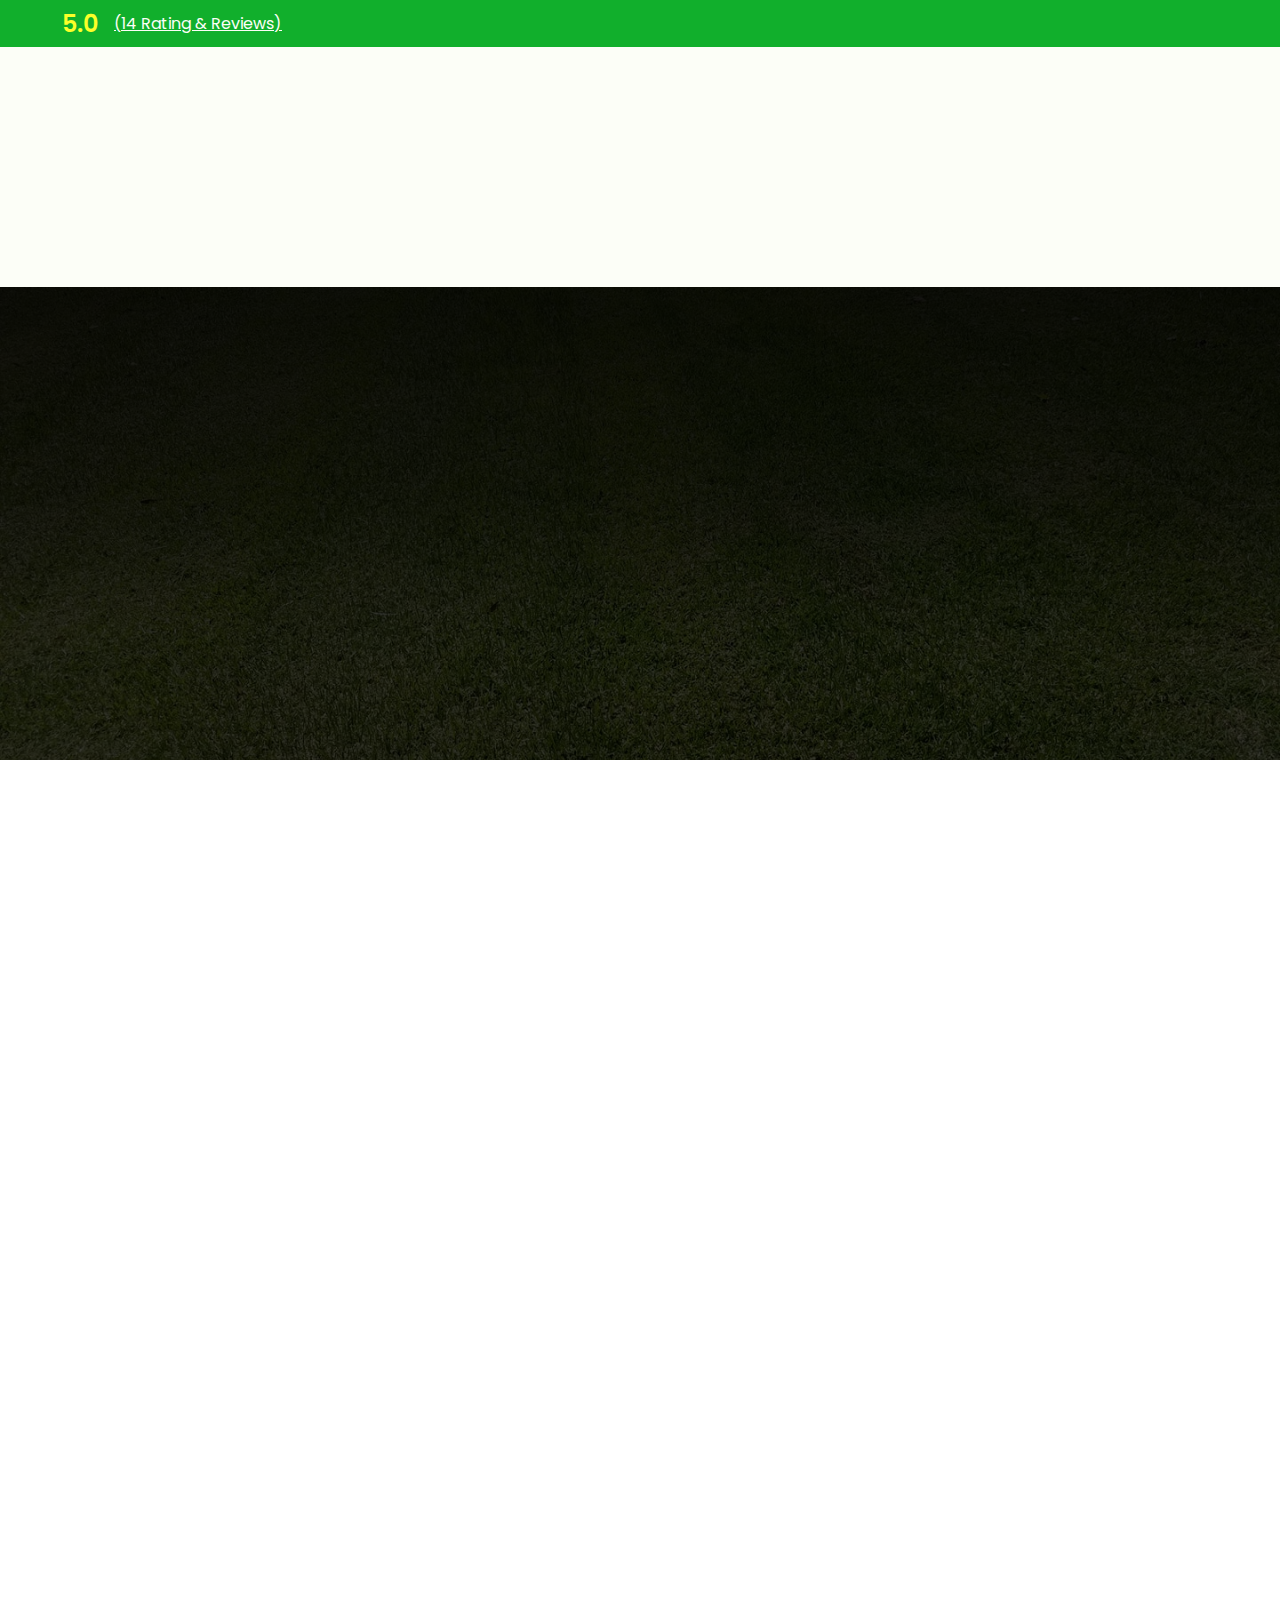
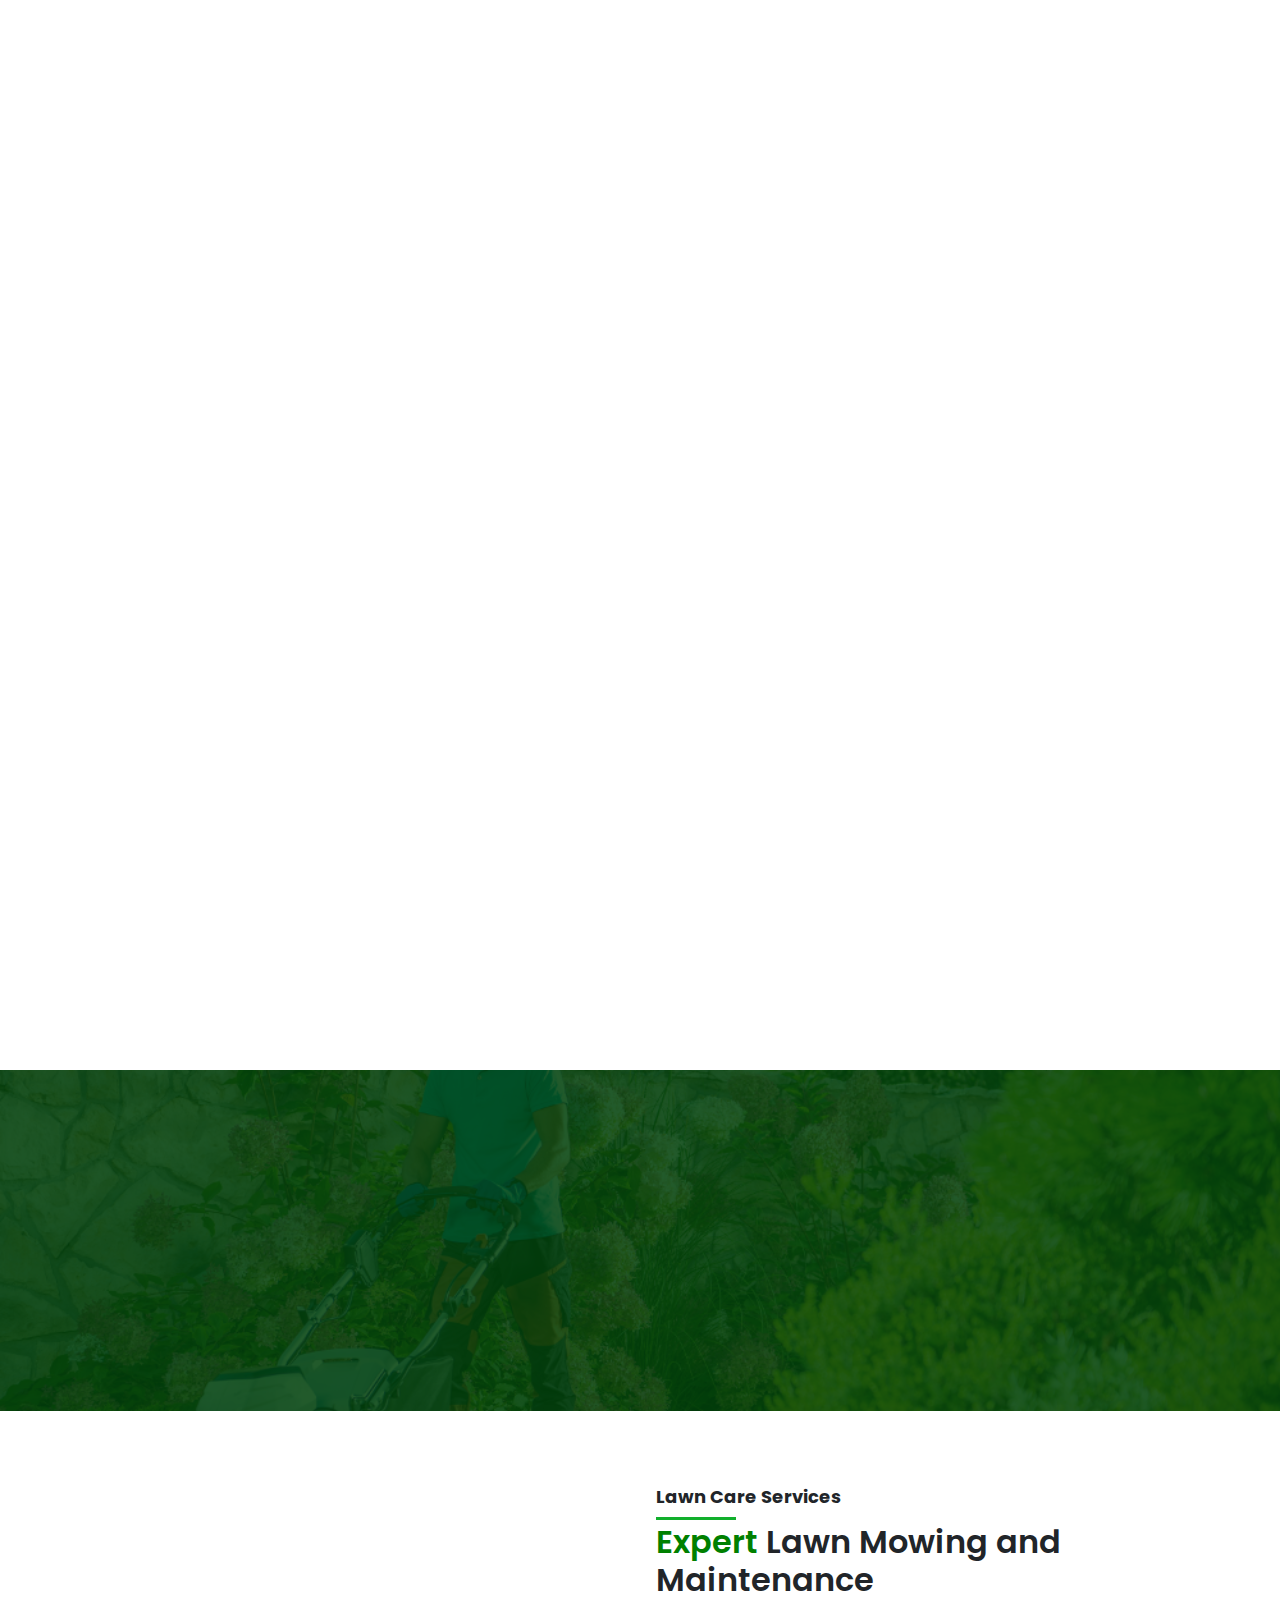
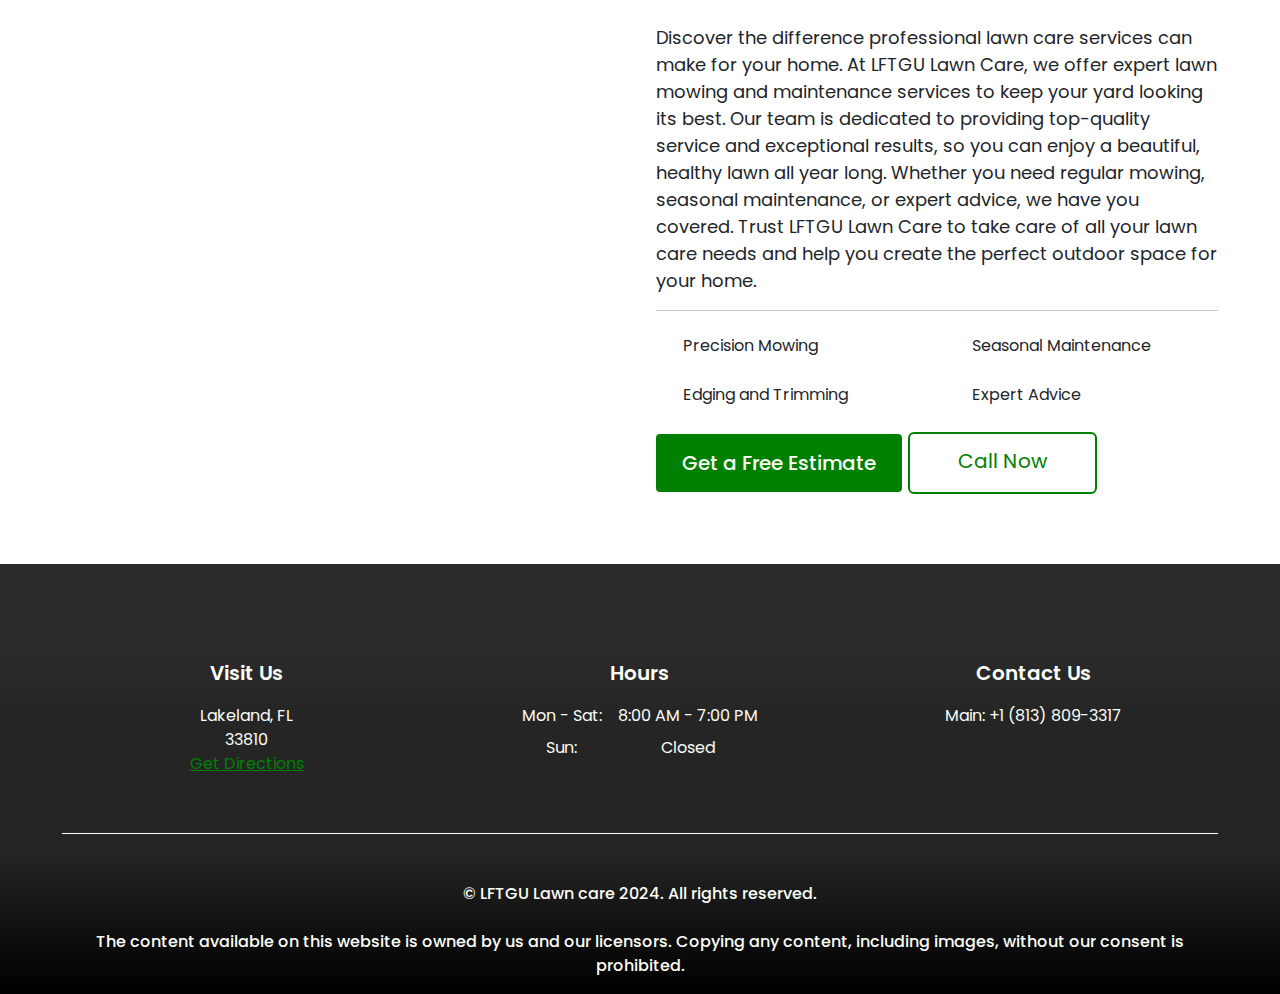
==== commercial-services-lakeland-fl.html @ a0377daa "push" ====
<!DOCTYPE html>
<html lang="en">

<head>
    <meta charset="UTF-8">
    <meta http-equiv="X-UA-Compatible" content="IE=edge">
    <meta name="viewport" content="width=device-width, initial-scale=1 maximum-scale=1.0, user-scalable=no">
    <title>
        Commercial Services in lakeland, fl | Trusted Lawn Care Services in Lakeland, FL
    </title>

    <meta name="description" content="">
    <meta name="keywords" content="">

    <meta name="format-detection" content="telephone=no">

    <!-- CSS -->
    <link rel="stylesheet" href="/css/index.css">

    <link rel="stylesheet" href="https://cdnjs.cloudflare.com/ajax/libs/font-awesome/6.2.1/css/all.min.css"
        integrity="sha512-MV7K8+y+gLIBoVD59lQIYicR65iaqukzvf/nwasF0nqhPay5w/9lJmVM2hMDcnK1OnMGCdVK+iQrJ7lzPJQd1w=="
        crossorigin="anonymous" referrerpolicy="no-referrer">

    <link rel="apple-touch-icon" sizes="180x180" href="/img/apple-touch-icon.png">
    <link rel="icon" type="image/png" sizes="32x32" href="/img/favicon-32x32.png">
    <link rel="icon" type="image/png" sizes="16x16" href="/img/favicon-16x16.png">
    <link rel="manifest" href="/img/site.webmanifest">
</head>

<body>
    <!-- Navbar and Hero Section -->
    <section class="nav-hero position-relative" style="overflow: visible !important; overflow-x: hidden;">
        <div class="first-nav bg-primary py-1">
            <div class="container">
                <div
                    class="d-flex flex-wrap justify-content-md-between justify-content-center gap-md-0 gap-3 align-items-center">
                    <div class="d-flex flex-wrap justify-content-center align-items-center gap-2">
                        <div class="d-flex justify-content-center align-items-center gap-2">
                            <p class="fs-24 fw-600 text-secondary-2">5.0</p>
                            <p class="text-center ratings pb-1 fs-22 text-secondary-2">
                                <i class="fa-solid fa-star"></i>
                                <i class="fa-solid fa-star"></i>
                                <i class="fa-solid fa-star"></i>
                                <i class="fa-solid fa-star"></i>
                                <i class="fa-solid fa-star"></i>
                            </p>
                        </div>
                        <a class="text-decoration-underline text-white" title="LFTGU Lawn care Reviews" target="_blank"
                            href="https://www.facebook.com/landscapingfromthegroundupLLC/reviews">
                            (14 Rating &
                            Reviews)</a>
                    </div>

                    <div class="d-flex align-items-center gap-2">
                        <a title="LFTGU Lawn care Lawn Care Facebook Profile"
                            href="https://www.facebook.com/landscapingfromthegroundupLLC/photos_by">
                            <i class="fa-brands fa-facebook fs-26 text-white"></i>
                        </a>
                        <a title="LFTGU Lawn care Lawn Care Gmail" href="mailto:ftgu.landscape.lakeland@gmail.com">
                            <i class="fa-solid fa-envelope fs-26 text-white mx-2"></i>
                        </a>
                    </div>
                </div>
            </div>
        </div>
        <!-- Upper Navbar -->
        <div class="top-information-div py-2 d-xl-block d-none">
            <div class="container">
                <div class="top-information" data-aos="fade-down">
                    <div class="d-md-block d-none text-start">
                        <p class="fs-19 fw-500 d-flex align-items-start gap-2">
                            <i class="fa-solid fa-location-dot fs-24 pt-1"></i>
                            <span>
                                Lakeland, FL 33810 <br>

                                <a title="LFTGU Lawn care Location" class="text-decoration-underline fw-400 fs-18"
                                    target="_blank"
                                    href="https://www.google.com/maps/place/Kathleen+Rd,+Lakeland,+FL+33810,+USA/@28.0993838,-82.0068839,17z/data=!3m1!4b1!4m6!3m5!1s0x88dd47013863653d:0x173c116da95c1a0!8m2!3d28.0993791!4d-82.004309!16s%2Fg%2F1tq6kwy1?entry=ttu">Get
                                    Directions
                            </span>
                            </a>
                        </p>
                    </div>
                    <div class="d-xl-block d-none">
                        <a title="LFTGU Lawn care" href="/index.html"><img class="logo" src="/img/logo.png"
                                alt="LFTGU Lawn care Logo"></a>
                    </div>
                    <div class="text-md-end">
                        <a class="phone fw-500 gap-2" title="phone number" href="tel:+18138093317">
                            <i class="fa-solid fa-phone-volume fs-24"></i>
                            +1 (813) 809-3317
                        </a>
                    </div>
                </div>
            </div>
        </div>

        <!-- Navbar -->
        <nav class="navbar navbar-expand-xl navbar-dark" data-aos="fade-down">
            <div class="container">
                <!-- Logo Section (visible on extra large screens) -->
                <div class="logo-section d-xl-none d-inline">
                    <a title="LFTGU Lawn care Homepage Navigation" href="/index.html"><img class="logo"
                            src="/img/logo.png" alt="LFTGU Lawn care"></a>
                </div>
                <!-- Navbar Toggler for mobile -->
                <button class="navbar-toggler" type="button" data-bs-toggle="offcanvas"
                    data-bs-target="#offcanvasResponsive" aria-controls="offcanvasResponsive">
                    <i class="fa-solid fa-bars text-dark"></i>
                </button>

                <!-- Offcanvas for mobile -->
                <div class="offcanvas-xl offcanvas-end w-100" tabindex="-1" id="offcanvasResponsive"
                    aria-labelledby="offcanvasResponsiveLabel">
                    <div class="offcanvas-header bg-light">
                        <!-- Logo Section (visible on extra large screens, within offcanvas) -->
                        <div class="logo-section mb-0 d-xl-none d-inline">
                            <a title="LFTGU Lawn care" href="/index.html"><img class="logo" src="/img/logo.png"
                                    alt="LFTGU Lawn care Canvas Logo"></a>
                        </div>

                        <!-- Close Button for offcanvas -->
                        <button type="button" class="btn-close btn-close-dark" data-bs-dismiss="offcanvas"
                            data-bs-target="#offcanvasResponsive" aria-label="Close"></button>
                    </div>

                    <!-- Offcanvas Body (contains the navigation) -->
                    <div class="offcanvas-body w-100">
                        <!-- Navbar Nav -->
                        <ul class="navbar-nav w-100 mb-2 mb-lg-0">
                            <!-- First Navigation -->
                            <li class="nav-item">
                                <a class="nav-link" title="LFTGU Lawn care Homepage" href="/index.html">Home</a>
                            </li>
                            <!-- Second Navigation -->
                            <li class="nav-item">
                                <a class="nav-link" title="Lawn Services"
                                    href="/lawn-care-services-lakeland-fl.html">Lawn Care Services</a>
                            </li>

                            <!-- Third Navigation -->
                            <li class="nav-item">
                                <a class="nav-link" title="Trimming" href="/tree-trimming.html">
                                    Tree Trimming services
                                </a>
                            </li>


                            <!-- Fourth Navigation -->

                            <li class="nav-item">
                                <a class="nav-link" title="Residental services"
                                    href="/residental-services-lakeland-fl.html">Residental services</a>
                            </li>


                            <!-- Fifth Navigation -->
                            <li class="nav-item">
                                <a class="nav-link" title="Commercial services"
                                    href="/commercial-services-lakeland-fl.html">Commercial services</a>
                            </li>

                            <!-- Sixth Navigation -->
                            <li class="nav-item">
                                <a class="nav-link" title="Contact" href="/contact-us.html">Contact</a>
                            </li>

                            <!-- Call Now Button (visible on extra large screens, within offcanvas) -->
                            <a title="Call LFTGU Lawn care Now"
                                class="btn btn-primary d-xl-none d-flex justify-content-center col-12 mt-4 fs-17 text-uppercase py-3"
                                href="tel:+18138093317">
                                Call Now
                            </a>
                    </div>
                </div>
            </div>
            <!-- /Container -->
        </nav>
        <!-- /Navbar -->


        <!-- Hero Section -->
        <div class="hero" data-aos="fade-down">
            <!-- Container for Hero Content -->
            <div class="container hero-content">



                <h1 class="text-center">
                    <span class="text-primary">Commercial services</span>
                    in Lakeland, FL
                </h1>



                <!-- Call to Action Buttons -->
                <div class="d-flex mt-lg-5 mt-4 justify-content-center">
                    <div class="mt-2 text-center d-flex flex-sm-row flex-column">
                        <!-- Call Now Button -->
                        <a title="Call Now to Learn More"
                            class="btn btn-primary rounded-1 fs-19 text-uppercase px-5 fw-600 mb-sm-0 mb-4"
                            href="tel:+18138093317">+1 (813) 809-3317</a>

                        <!-- Secondary Button -->

                    </div>
                </div>
            </div>
        </div>
        <!-- /Hero Section -->


        <!-- Background Image behind hero sections -->
        <img class="hero-img" src="/img/big-lawn-og.jpg" alt="Our Lawn Services">
    </section>




    <!-- About -->
    <section id="about" class="about-us about-us-main light-section mt-5 pt-4" data-aos="fade-up">
        <div class="container">
            <div class="about-us-flex align-items-center">
                <!-- Information Side -->
                <div class="info-div">
                    <p class="sub-header">reliable lawn services</p>
                    <h2 class="header">
                        <span class="text-primary"> lakeland, Fl's </span>Reliable Commercial Lawn Services.
                    </h2>
                    <p class="mb-4">

                        Discover LFTGU Lawn Care, your trusted provider of commercial lawn services in Lakeland, FL.
                        Businesses rely on us for our expertise in maintaining professional outdoor spaces. We
                        understand the importance of your business's exterior in leaving a positive impression.
                        <br><br>
                        At LFTGU Lawn Care, we offer a full range of commercial lawn services reliable to meet your
                        business's needs. From regular lawn maintenance to landscaping, irrigation systems, and debris
                        removal, we provide thorough care with attention to detail.<br> <br>

                        Our experienced team delivers high-quality results using effective
                        techniques, ensuring your commercial property looks its best year-round. With best service and a
                        commitment to client satisfaction, LFTGU Lawn Care is the preferred
                        choice for commercial lawn services in Lakeland, FL. <br> <br>

                        Call us today at <a href="tel:+18138093317" class="text-decoration-underline"
                            title="LFTGU Lawn care Contact Info">+1 (813) 809-3317</a> to schedule your service and
                        experience why
                        businesses trust
                        LFTGU Lawn Care. Let us help you maintain a professional and inviting exterior for your
                        business!
                    </p>
                    <a title="Call LFTGU Lawn care Now" class="btn btn-primary rounded-1 px-5 fs-20 fw-600"
                        href="tel:+18138093317">
                        Call Now
                    </a>
                </div>

                <!-- Img Side -->
                <div class="img-div top-right">
                    <img style="object-position: top;" src="/img/big-lawn-og.jpg" alt="Our Lawn Services">

                    <!-- <div class="img-data data-bottom-left">
                        <p class=" highlight">Keith Dorr</p>
                        <p class="mb-0 followup text-secondary">Master Mechanic Since 1978</p>
                    </div> -->
                </div>
            </div>
        </div>
    </section>

    <!-- Services Start -->
    <section class="services light-section mb-0" data-aos="fade-up">
        <div class="container">
            <h2 class="header text-center">Our Services</h2>
            <div class="service-grid">
                <div class="service">
                    <div class="info-div">
                        <div class="icon-div">
                            <img src="/img/service-1-icon.png" alt="Lawn Mowing">
                        </div>
                        <img class="bg-icon" src="/img/service-1-icon.png" alt="Lawn Mowing">
                        <a href="/mowing-services-lakeland.html" title="Lawn Mowing" class="service-name">
                            Lawn Mowing <i class="fa-solid fa-chevron-right ms-1 fs-18"></i>
                        </a>
                    </div>
                    <div class="img-div">
                        <div class="phone-icon">
                            <a title="Call now for free estimate" href="tel:+18138093317"><i
                                    class="fa-solid fa-phone-volume"></i></a>
                        </div>
                        <img style="transform: scaleX(-1);" src="/img/lawn-service-1.PNG" alt="Lawn Mowing">
                    </div>
                </div>

                <div class="service">
                    <div class="info-div">
                        <div class="icon-div">
                            <img src="/img/service-2-icon.png" alt="Tree Trimming">
                        </div>
                        <img class="bg-icon" src="/img/service-2-icon.png" alt="Tree Trimming">
                        <a href="/tree-trimming.html" title="Tree Trimming" class="service-name">
                            Tree Trimming <i class="fa-solid fa-chevron-right ms-1 fs-18"></i>
                        </a>
                    </div>
                    <div class="img-div">
                        <div class="phone-icon">
                            <a title="Call now for free estimate" href="tel:+18138093317"><i
                                    class="fa-solid fa-phone-volume"></i></a>
                        </div>
                        <img src="/img/tree-trimming.PNG" alt="Tree Trimming">
                    </div>
                </div>

                <div class="service">
                    <div class="info-div">
                        <div class="icon-div">
                            <img src="/img/mulching-icon.webp" alt="Mulching">
                        </div>
                        <img class="bg-icon" src="/img/mulching-icon.webp" alt="Mulching">
                        <a href="/mulching-services-lakeland.html" title="Mulching Services" class="service-name">
                            Mulching service <i class="fa-solid fa-chevron-right ms-1 fs-18"></i>
                        </a>
                    </div>
                    <div class="img-div">
                        <div class="phone-icon">
                            <a title="Call now for free estimate" href="tel:+18138093317"><i
                                    class="fa-solid fa-phone-volume"></i></a>
                        </div>
                        <img src="/img/mulching-sserv.PNG" alt="Mulching">
                    </div>
                </div>


                <div class="service">
                    <div class="info-div">
                        <div class="icon-div">
                            <img src="/img/service-4-icon.png" alt="Edge & Blow Hard Surface">
                        </div>
                        <img class="bg-icon" src="/img/service-4-icon.png" alt="Edge & Blow Hard Surface">
                        <a href="/edge-blowoff-hard-surfaces.html" title="Edge & Blow Hard Surface"
                            class="service-name">
                            Edge & Blow Services <i class="fa-solid fa-chevron-right ms-1 fs-18"></i>
                        </a>
                    </div>
                    <div class="img-div">
                        <div class="phone-icon">
                            <a title="Call now for free estimate" href="tel:+18138093317"><i
                                    class="fa-solid fa-phone-volume"></i></a>
                        </div>
                        <img src="/img/edge-and-blow-service.PNG" alt="Edge & Blow Hard Surface">
                    </div>
                </div>

                <div class="service">
                    <div class="info-div">
                        <div class="icon-div">
                            <img src="/img/service-5-icon.png" alt="Side walks">
                        </div>
                        <img class="bg-icon" src="/img/service-5-icon.png" alt="Side walks">
                        <a href="/sidewalk-installation.html" title="Side walks" class="service-name">
                            Sidewalk installation <i class="fa-solid fa-chevron-right ms-1 fs-18"></i>
                        </a>
                    </div>
                    <div class="img-div">
                        <div class="phone-icon">
                            <a title="Call now for free estimate" href="tel:+18138093317"><i
                                    class="fa-solid fa-phone-volume"></i></a>
                        </div>
                        <img src="/img/side-walk-service.PNG" alt="Side walks">
                    </div>
                </div>
                <div class="service">
                    <div class="info-div">
                        <div class="icon-div">
                            <img src="/img/service-3-icon.png" alt="Prep bed areas">
                        </div>
                        <img class="bg-icon" src="/img/service-3-icon.png" alt="Prep bed areas">
                        <a href="/prep-bed-areas-services-lakeland-fl.html" title="Prep bed areas" class="service-name">
                            Prep bed areas service <i class="fa-solid fa-chevron-right ms-1 fs-18"></i>
                        </a>
                    </div>
                    <div class="img-div">
                        <div class="phone-icon">
                            <a title="Call now for free estimate" href="tel:+18138093317"><i
                                    class="fa-solid fa-phone-volume"></i></a>
                        </div>
                        <img src="/img/prep-bed-area.jpg" alt="Prep bed areas">
                    </div>
                </div>
            </div>
        </div>
    </section>

    <!-- CTA Section -->
    <section class="cta primary-overlay">
        <img class="bg-img" style="object-position: center;" src="/img/index-main.jpg" alt="LFTGU Lawn care">
        <div class="container" data-aos="fade-up">
            <!-- CTA Text -->
            <h4 class="text-center lh-100 text-capitalize">Your Perfect Lawn Is A Call Away. <br>
                Call us at +1 (813) 809-3317
            </h4>
            <!-- CTA Button -->
            <div class="d-flex justify-content-center">
                <a title="Call LFTGU Lawn care for free estimate" class="btn btn-primary rounded-1 px-5 fs-18 mt-5"
                    href="tel:+18138093317">Call Now</a>
            </div>
        </div>
    </section>

    <!-- About Us -->
    <section class="two-col-info">
        <div class="container">
            <div class="flex">
                <div class="img-div">
                    <!-- <img class="main-img" style="transform: scaleX(-1);" src="/img/building-hvac.jpg" alt="Lawn"> -->
                    <video muted loop autoplay playsinline>
                        <source src="/img/lawn-video.mp4" type="video/mp4">
                    </video>
                </div>
                <div class="info-div">
                    <p class="sub-header">
                        Lawn care services
                    </p>
                    <h3 class="title">
                        <span class="text-secondary">Expert </span> Lawn Mowing and Maintenance
                    </h3>
                    <p class="mb-3">
                        Discover the difference professional lawn care services can make for your home. At LFTGU Lawn
                        Care, we offer expert lawn mowing and maintenance services to keep your yard looking its best.
                        Our team is dedicated to providing top-quality service and exceptional results, so you can enjoy
                        a beautiful, healthy lawn all year long. Whether you need regular mowing, seasonal maintenance,
                        or expert advice, we have you covered. Trust LFTGU Lawn Care to take care of all your lawn care
                        needs and help you create the perfect outdoor space for your home.

                    </p>
                    <hr>
                    <ul class="mb-4">
                        <li>
                            Precision Mowing
                        </li>
                        <li>
                            Seasonal Maintenance
                        </li>
                        <li>
                            Edging and Trimming
                        </li>
                        <li>
                            Expert Advice
                        </li>
                    </ul>

                    <div class="d-flex flex-wrap gap-2">
                        <a title="lawn mowing" class="btn btn-secondary fs-19 px-4" href="/contact.html">
                            Get a Free Estimate
                        </a>
                        <a title="lawn Service contact" class="btn btn-outline-secondary border-2 fs-19 px-5"
                            href="tel:+18138093317">
                            Call Now
                        </a>
                    </div>
                </div>
            </div>
        </div>
    </section>

    <!-- Footer -->
    <footer class="position-relative pt-3">
        <div class="container mt-5">
            <div class="row fw-500 fs-16">

                <!-- Column 1 -->
                <div class="col-lg col-md-4 col-12 mb-lg-0 mb-4 footer-col text-left">
                    <!-- Footer Title -->
                    <p class="mb-3 fw-600 text-center footer-headline">
                        <i class="fa-solid fa-location-dot fs-20"></i>
                        <br>
                        Visit Us
                    </p>
                    <!-- Homepage Sections -->
                    <div class="footer-nav">
                        <p>
                            Lakeland, FL <br> 33810
                            <br>
                            <a class="text-decoration-underline text-secondary" title="LFTGU Lawn care Directions"
                                target="_blank"
                                href="https://www.google.com/maps/place/Kathleen+Rd,+Lakeland,+FL+33810,+USA/@28.0993838,-82.0068839,17z/data=!3m1!4b1!4m6!3m5!1s0x88dd47013863653d:0x173c116da95c1a0!8m2!3d28.0993791!4d-82.004309!16s%2Fg%2F1tq6kwy1?entry=ttu">
                                Get Directions
                            </a>
                        </p>
                    </div>
                </div>

                <!-- Column 2 -->
                <div class="col-lg col-md-4 col-12 mb-lg-0 mb-4 footer-col">
                    <!-- Footer Title -->
                    <p class="mb-3 fw-600 text-center footer-headline">
                        <i class="fa-regular fa-clock fs-20"></i>
                        <br>
                        Hours
                    </p>
                    <!-- Homepage Sections -->
                    <div class="footer-nav">
                        <div class="d-flex justify-content-center gap-3">
                            <div>
                                <p class="mb-2">Mon - Sat:</p>
                                <p> Sun:</p>
                            </div>
                            <div>
                                <p class="mb-2">8:00 AM - 7:00 PM</p>
                                <p>Closed</p>
                            </div>
                        </div>
                    </div>
                </div>

                <!-- Column 3 -->
                <div class="col-lg col-md-4 col-12 mb-lg-0 mb-4 footer-col">
                    <!-- Footer Title -->
                    <p class="mb-3 fw-600 footer-headline text-center text-white">

                        <i class="fa-solid fa-bullhorn"></i>
                        <br>
                        Contact Us
                    </p>
                    <div class="footer-nav">
                        <!-- Phone Number -->
                        <p>
                            Main: <a class="text-white" title="Main LFTGU Lawn care Phone Number"
                                href="tel:+18138093317">
                                +1 (813) 809-3317</a>
                        </p>

                    </div>
                </div>
            </div>
            <hr class="mt-4" />

            <p class="pt-2 pb-3 fw-500 text-white text-center border-1 border-top border-white pt-5">&copy;
                LFTGU Lawn care 2024. All rights reserved.</p>
            <p class="pt-2 pb-3 fw-500 text-white text-center">The content available on this website is owned by us
                and
                our licensors. Copying any content, including images, without our consent is prohibited.</p>
        </div>
    </footer>


    <!-- Scripts -->
    <script src="https://code.jquery.com/jquery-3.6.1.min.js"
        integrity="sha256-o88AwQnZB+VDvE9tvIXrMQaPlFFSUTR+nldQm1LuPXQ=" crossorigin="anonymous"></script>


    <script src="/js/index.js"></script>
</body>

</html>
---- css/index.css ----
@import "/css/custom.css";
@import "/css/extra.css";

.first-nav {
}
/* Top Information */
@media (max-width: 768px) {
  .top-information-div {
    border-bottom: 2px solid var(--info);
    background-color: var(--primary);
  }
}
.top-information {
  display: grid;
  grid-template-columns: repeat(3, 1fr);
  align-items: center;
}

@media (max-width: 1200px) {
  .top-information {
    display: flex;
    justify-content: space-between;
    padding: 1rem 0;
  }
}
.text-secondary-2{
  color: #fbff29;
}

.top-information div,
.top-information div a {
  text-align: center;
  color: var(--dark);
}

.top-information div .phone {
  font-size: 19px;
}

@media (max-width: 768px) {
  .top-information {
    justify-content: center;
  }
  .top-information div .phone {
    font-size: 18px;
  }
}

@media (max-width: 1200px) {
  .top-information-div {
    background-color: var(--primary);
  }
  .top-information div,
  .top-information div a {
    color: var(--white) !important;
  }
}

/* Top Navbar Section */

.top-information i {
  color: var(--upper-nav-icon-color);
}

.before-hero-pop{
  background: rgb(199, 157, 4);
background: radial-gradient(circle, rgb(187, 147, 4) 0%, rgb(197, 160, 26) 10%, rgb(218, 172, 10) 73%, rgb(209, 171, 36) 100%);
}

/* Navbar */
nav {
  z-index: 2;
  width: 100%;
  height: fit-content;
}

@media (max-width: 1200px) {
  nav {
    padding: 16px 0;
  }
}

nav .navbar-nav {
  display: flex;
  flex-direction: row;
  justify-content: center;
  align-self: center;
}

@media (max-width: 1200px) {
  nav .navbar-nav {
    flex-direction: column;
  }
}

nav .navbar-nav .nav-link {
  color: var(--navigation-link-color);
  font-size: 16px;
  font-weight: 600;
  text-transform: uppercase;
  margin-right: 2rem;
  border-bottom: 4px solid transparent;
  transition: all 0.7s;
  text-decoration: var(--navigation-link-text-decoration);
  background: var(--navigation-link-background);
}

@media (max-width: 1400px) {
  nav .navbar-nav .nav-link {
    margin-right: 1rem;
  }
}

nav .navbar-nav .nav-link:hover {
  color: var(--navigation-link-hover-color);
  border-bottom: 3px solid var(--navigation-link-border-color);
}

@media (max-width: 1400px) {
  nav .navbar-nav .nav-link {
    font-size: 15px;
  }
}

@media (max-width: 1200px) {
  nav .navbar-nav .nav-link {
    color: var(--dark);
    text-align: center;
  }
}

.logo {
  width: 17rem;
  object-fit: contain;
  filter: drop-shadow(0 0 0.3rem rgba(35, 134, 10, 0.5));
  margin-top: -3rem;
}

@media (max-width: 1400px) {
  .logo {
    width: 17rem;
  }
}

@media (max-width: 1200px) {
  .logo {
    width: 95%;
    min-height: inherit;
    padding: 1rem 0;
    margin-top: 0rem;
  }

  .logo-section {
    width: 15rem;
    max-width: calc(100% - 65px);
  }
}

@media (max-width: 768px) {
  .logo {
    width: 92%;
  }

  .logo-section {
    width: 18rem;
    max-width: calc(100% - 65px);
  }
}

/* Overall Navbar and Hero Section */
.nav-hero {
  width: 100%;
  height: auto;
  position: relative;
}

@media (max-width: 1200px) {
  .nav-hero {
    height: auto;
  }
}

.nav-hero::after {
  position: absolute;
  content: "";
  background: var(--hero-overlay);
  width: 100%;
  height: 100%;
  top: 0;
  left: 0;
  z-index: -1;
}

.nav-hero .hero,
.nav-hero .inner-hero {
  width: 100%;
  margin-top: 2rem;
}

.nav-hero .hero .btn-primary {
  border: 2px solid var(--hero-primary-button) !important;
  background-color: var(--hero-primary-button) !important;
  color: var(--hero-primary-button-text) !important;
  transition: all 0.3s;
}

.nav-hero .hero .btn-primary:hover {
  border: 2px solid var(--hero-primary-button) !important;
  background-color: transparent !important;
  color: var(--hero-primary-button) !important;
}

.nav-hero .hero .btn-secondary {
  border: 2px solid var(--hero-secondary-button-text) !important;
  background-color: var(--hero-secondary-button) !important;
  color: var(--hero-secondary-button-text) !important;
}

.nav-hero .hero .btn-secondary:hover {
  border: 2px solid var(--hero-secondary-button-text) !important;
  background-color: var(--hero-secondary-button-text) !important;
  color: var(--hero-secondary-button-text-color) !important;
}

@media (max-width: 1200px) {
  .nav-hero .hero,
  .nav-hero .inner-hero {
    margin-top: 3rem;
  }
}

.nav-hero .hero .hero-content,
.nav-hero .inner-hero .hero-content {
  padding: 3rem 0rem 10rem;
}

@media (max-width: 1200px) {
  .nav-hero .hero .hero-content,
  .nav-hero .inner-hero .hero-content {
    padding: 0rem 0rem 7rem;
  }
}

.nav-hero .hero h1,
.nav-hero .hero .h1,
.nav-hero .inner-hero h1,
.nav-hero .inner-hero .h1 {
  width: 95%;
  margin: 0 auto;
  text-transform: capitalize;
  color: var(--hero-heading-color);
  padding: 0 2rem;
  text-shadow: 0 0 8px var(--dark);
  font-weight: var(--hero-font-weight);
  font-size: var(--hero-font-size);
  line-height: 60px;
  margin-bottom: 2.5rem;
}

.nav-hero .hero h1 span {
  color: var(--hero-highlighted-text);
  font-weight: var(--hero-highlighted-text-font-weight);
}

@media (max-width: 768px) {
  .nav-hero .hero h1,
  .nav-hero .hero .h1,
  .nav-hero .inner-hero h1,
  .nav-hero .inner-hero .h1 {
    width: 100%;
    padding: 0 0rem;
    font-size: 40px;
  }
}

@media (max-width: 576px) {
  .nav-hero .hero h1,
  .nav-hero .hero .h1,
  .nav-hero .inner-hero h1,
  .nav-hero .inner-hero .h1 {
    font-size: 35px;
    margin-bottom: 1rem;
    line-height: inherit;
  }
}

.nav-hero .hero ,
.nav-hero .inner-hero .hero-info {
  width: 85%;
  margin: 0 auto;
  font-size: var(--hero-paragraph-font-size);
  color: var(--hero-paragraph-color);
  font-weight: 200;
  text-align: center;
  margin-top: 2rem;
  margin-bottom: 2rem;
  text-transform: capitalize;
}

@media (max-width: 576px) {
  .nav-hero .hero .hero-info,
  .nav-hero .inner-hero .hero-info {
    margin-top: 0.5rem;
    width: 95%;
    font-size: 18px;
  }
}

.nav-hero .hero-img {
  position: absolute;
  width: 100%;
  height: 100%;
  top: 0;
  z-index: -1;
  object-fit: cover;
}

/* Ratings Section Below Hero */
.ratings-div {
  margin-top: -8rem;
}

.ratings-div .ratings-grid {
  display: grid;
  grid-template-columns: repeat(3, 1fr);
  gap: 3.5rem;
  background-color: var(--light-section-background);
  box-shadow: 0 3px 20px rgba(0, 0, 0, 0.1);
  border-radius: 8px;
  width: 65%;
}

@media (max-width: 992px) {
  .ratings-div .ratings-grid {
    grid-template-columns: repeat(2, 1fr);
    gap: 2.2rem;
  }
}

@media (max-width: 576px) {
  .ratings-div .ratings-grid {
    grid-template-columns: repeat(1, 1fr);
    gap: 2.2rem;
    width: 90%;
  }
}

.ratings-div .ratings-grid .ratings-card {
  border: none;
  border-radius: 12px;
  margin-bottom: 10px;
  padding: 1.5rem 1rem;
  display: flex;
  align-items: center;
  flex-direction: column;
  transition: all 0.5s;
}

.ratings-div .ratings-grid .ratings-card:hover {
  background-color: var(--white);
}

.ratings-div .ratings-grid .ratings-card img {
  width: 70px;
  height: 70px;
  margin-bottom: 1rem;
}

.ratings-div .ratings-grid .ratings-card h4,
.ratings-div .ratings-grid .ratings-card .h4 {
  font-size: 1.2rem;
  font-weight: 500;
}

.ratings-div .ratings-grid .ratings-card .ratings {
  font-size: 0.85rem;
  line-height: 24px;
  color: #ff9529;
  /*Ratings Color*/
  margin-top: 0.5rem;
}

.ratings-div .ratings-grid .ratings-card .ratings i {
  font-size: 20px;
}

@media (min-width: 576px) and (max-width: 992px) {
  .ratings-div .ratings-grid > *:nth-child(3) {
    grid-column: span 2;
    /* Makes it take full width in second row */
  }
}

/* Services Section */
.services {
  padding: 4rem 0;
  background-color: var(--services-section-background-color);
}

.services .service-grid {
  display: grid;
  grid-template-columns: repeat(3, 1fr);
  gap: 2rem;
}

@media (max-width: 1200px) {
  .services .service-grid {
    grid-template-columns: repeat(2, 1fr);
  }
}

@media (max-width: 768px) {
  .services .service-grid {
    grid-template-columns: repeat(1, 1fr);
  }
}

.services .service-grid .service {
  padding-bottom: 1%;
  border-radius: 20px;
  overflow: hidden;
  transition: all ease 0.5s;
  box-shadow: rgba(100, 100, 111, 0.2) 0px 7px 29px 0px;
}

.services .service-grid .service:hover {
  transform: scale(1.03);
}

.services .service-grid .service:nth-child(odd) {
  background-color: var(--service-background-color-1);
}

.services .service-grid .service:nth-child(even) {
  background-color: var(--service-background-color-2);
}

.services .service-grid .service .info-div {
  position: relative;
  padding: 1rem;
}

.services .service-grid .service .info-div .icon-div img {
  width: 4.5rem;
  filter: var(--services-icon-filter-color);
}

.services .service-grid .service .info-div .bg-icon {
  position: absolute;
  right: 2rem;
  opacity: 0.1;
  top: 2rem;
  width: 7rem;
  filter: var(--services-icon-filter-color);
}

.services .service-grid .service .service-name {
  font-weight: 600;
  font-size: 26px;
  margin-top: 1rem;
  color: var(--dark);
}

.services .service-grid .service .img-div {
  margin: 0 auto;
  position: relative;
  border-radius: 20px;
  /* padding: 2.2rem 1rem 1rem; */
  background-color: var(--danger);
}

.services .service-grid .service .img-div p {
  color: var(--white);
  min-height: 100px;
}

.services .service-grid .service .img-div img {
  width: 100%;
  object-fit: cover;
  height: 15rem;
  border-radius: 20px;
}

.services .service-grid .service .img-div .phone-icon a {
  background-color: var(--service-phone-background-color);
  font-size: 18px;
  padding: 1rem 1.3rem;
  z-index: 2;
  position: absolute;
  border-radius: 50%;
  color: var(--services-phone-icon-color);
  top: -2rem;
  right: 2rem;
  border: 3px solid var(--white);
}

/* About Us Section */
.about-us {
  padding-bottom: 3rem;
  overflow: visible !important;
}

/* Abouts Us Flipped */
.about-us .opposite {
  flex-direction: row-reverse;
}

.about-us .opposite .img-div::after {
  right: inherit;
  left: -2rem;
  bottom: -2rem;
}

@media (max-width: 576px) {
  .about-us .opposite .img-div::after {
    right: inherit;
    left: -0.5rem;
    bottom: -0.5rem;
  }
}

/* About Us main */
.about-us .about-us-flex {
  display: flex;
  justify-content: space-between;
}

@media (max-width: 992px) {
  .about-us .about-us-flex {
    flex-direction: column;
  }
}

.about-us .about-us-flex .info-div {
  width: 48%;
}

@media (max-width: 992px) {
  .about-us .about-us-flex .info-div,
  .about-us .about-us-secondary .info-div {
    width: 100% !important;
    margin-bottom: 2rem;
  }
}

.about-us .about-us-flex .img-div {
  width: 48%;
  height: 100%;
  position: relative;
  z-index: 2;
}

@media (max-width: 992px) {
  .about-us .about-us-flex .img-div,
  .about-us .about-us-secondary .img-div {
    width: 100% !important;
  }
}

.about-us .about-us-flex .img-div img {
  width: 100%;
  height: 100%;
  object-fit: cover;
  border-radius: 6px;
  position: relative;
  z-index: 2;
}

@media (max-width: 576px) {
  .about-us .about-us-flex .img-div::after {
    right: -0.5rem;
    bottom: -0.5rem;
  }
}

/* About Us Secondary */
.about-us-secondary .img-div {
  width: 42% !important;
}

.about-us-secondary .info-div {
  width: 55% !important;
}

.about-us-secondary .info-div p{
  font-size: 18px;
}

/* After Effects */
.about-us .about-us-flex .top-right::after {
  position: absolute;
  content: "";
  background-color: var(--about-us-after-effect-color);
  width: 50%;
  height: 50%;
  border-radius: 6px;
  right: -2rem;
  top: -2rem;
  z-index: 1;
}

.about-us .about-us-flex .top-left::after {
  position: absolute;
  content: "";
  background-color: var(--about-us-after-effect-color);
  width: 50%;
  height: 50%;
  border-radius: 6px;
  left: -2rem;
  top: -2rem;
  z-index: 1;
}

.about-us .about-us-flex .bottom-right::after {
  position: absolute;
  content: "";
  background-color: var(--about-us-after-effect-color);
  width: 50%;
  height: 50%;
  border-radius: 6px;
  right: -2rem;
  bottom: -2rem;
  z-index: 1;
}

@media (max-width: 992px) {
  .about-us .about-us-flex .top-right::after {
    right: -0.5rem;
    top: -0.5rem;
  }

  .about-us .about-us-flex .top-left::after {
    left: -0.5rem;
    top: -0.5rem;
  }

  .about-us .about-us-flex .bottom-right::after {
    right: -0.5rem;
    bottom: -0.5rem;
  }
}

/* Img Data in About Us */
.about-us .about-us-flex .img-div .img-data {
  width: fit-content;
  background-color: var(--about-us-img-data-bg-color);
  padding: 0.5rem 2rem;
  overflow: visible;
  border-radius: 6px;
  position: absolute;
  z-index: 2;
}

.about-us .about-us-flex .img-div .img-data .highlight {
  color: var(--about-us-img-data-text-color);
  font-weight: 600;
  font-size: 1.7rem;
  margin-bottom: 0.2rem;
}

.about-us .about-us-flex .img-div .img-data .followup {
  color: var(--about-us-img-data-text-color);
  font-weight: 500;
  font-size: 17px;
}

/* IMG Data Placement */
.about-us .about-us-flex .img-div .data-bottom-right {
  right: 0;
  bottom: 0;
}

.about-us .about-us-flex .img-div .data-bottom-left {
  left: 0;
  bottom: 0;
}

.about-us .about-us-flex .img-div .data-top-left {
  left: 0;
  top: 0;
}

/* Why Us */
.why-us {
  padding: 4rem 0;
}

.why-us .bg-img {
  position: absolute;
  width: 100%;
  height: 100%;
  left: 0;
  top: 0;
  filter: brightness(30%);
  object-fit: cover;
  z-index: -3;
}

.why-us .flex {
  position: relative;
  display: grid;
  grid-template-columns: repeat(2, 1fr);
  gap: 3rem;
  z-index: 2;
}

@media (max-width: 1200px) {
  .why-us .flex {
    grid-template-columns: repeat(1, 1fr);
    gap: 2rem;
    padding-bottom: 2rem;
  }
}

.why-us .flex .header-side {
  display: flex;
  flex-direction: column;
  flex: 1;
  justify-content: space-between;
}

.why-us .flex .box-grid {
  display: grid;
  grid-template-columns: repeat(2, 1fr);
  gap: 2rem;
  padding: 1rem 0;
}

@media (max-width: 1200px) {
  .why-us .flex .box-grid {
    padding: 0rem;
  }
}

@media (max-width: 450px) {
  .why-us .flex .box-grid {
    grid-template-columns: repeat(1, 1fr);
  }
}

.why-us .flex .box-grid .box {
  border-radius: 12px;
  box-shadow: rgba(100, 100, 111, 0.2) 0px 7px 29px 0px;
  padding: 1rem;
  background-color: var(--white);
}

.why-us .flex .box-grid .box img {
  width: 5.5rem;
  height: 5.5rem;
  object-fit: contain;
  margin-bottom: 0.5rem;
  border-radius: 50%;
  padding: 0.7rem;
  overflow: visible;
  filter: invert(17%) sepia(53%) saturate(7455%) hue-rotate(17deg)
    brightness(91%) contrast(102%);
}

.why-us .flex .box-grid .box i {
  font-size: 3.6rem;
  color: var(--primary);
  padding-top: 1rem;
  margin-bottom: 1.4rem;
}

.why-us .flex .box-grid .box .name {
  font-size: 18px;
  font-weight: 500;
  color: #212529;
  margin-bottom: 0.8rem;
}

.why-us .flex .box-grid .box .description {
  font-size: 16px;
  color: #808080;
}
/* Two col grid */
.two-col-grid {
  display: grid;
  grid-template-columns: repeat(2, 1fr);
  gap: 0.5rem;
}

.two-col-grid li {
  font-size: 18px;
}

/* Secondary About Us */
.secondary-about-us.flipped .flex {
  flex-direction: row-reverse;
}

.secondary-about-us .flex {
  display: flex;
  justify-content: space-around;
}

@media (max-width: 992px) {
  .secondary-about-us .flex,
  .secondary-about-us.flipped .flex {
    flex-direction: column-reverse;
  }
}

.secondary-about-us .flex .img-side {
  width: 44%;
  display: flex;
  flex-direction: column;
  align-items: center;
  position: relative;
  border-radius: 12px;
  overflow: hidden;
}

.secondary-about-us .flex .img-side img {
  width: 100%;
  border-radius: 12px;
  min-height: 25rem;
  object-fit: cover;
}

@media (max-width: 992px) {
  .secondary-about-us .flex .img-side {
    width: 100%;
    height: 100%;
    margin-top: 1.7rem;
  }

  .secondary-about-us .flex .img-side img {
    min-height: inherit;
    max-height: 20rem;
  }
}

.secondary-about-us .flex .img-side .icon-description {
  display: flex;
  align-items: center;
  margin-top: 1rem;
  position: absolute;
  bottom: 0;
  padding-left: 2rem;
  background-color: var(--primary-overlay-bg-color);
  width: 100%;
}

.secondary-about-us .flex .img-side .icon-description p {
  color: var(--white);
}

.secondary-about-us .flex .img-side .icon-description .icon-div {
  background-color: transparent;
  padding: 0.6rem;
  margin-right: 0.5rem;
  border-radius: 50%;
}

.secondary-about-us .flex .img-side .icon-description .icon-div i {
  font-size: 1.5rem;
  color: var(--white);
}

/* Info Side */
.secondary-about-us .flex .info-side {
  width: 44%;
  display: flex;
  flex-direction: column;
  justify-content: center;
}

@media (max-width: 1200px) {
  .secondary-about-us .flex .info-side {
    width: 50%;
  }
}

@media (max-width: 992px) {
  .secondary-about-us .flex .info-side {
    width: 100%;
  }
}

/* About Us Comparison */
.about-us .about-us-flex .img-div-comparison.comparison {
  position: relative;
  width: 25%;
  border: 2px solid white;
}

@media (max-width: 992px) {
  .about-us .about-us-flex .img-div-comparison.comparison {
    width: 50% !important;
    height: 20rem;
    margin: 0 auto;
  }
}

@media (max-width: 450px) {
  .about-us .about-us-flex .img-div-comparison.comparison {
    width: 100% !important;
  }
}
.comparison .img {
  position: absolute;
  top: 0;
  left: 0;
  width: 100%;
  height: 100%;
  background-size: 900px 100%;
}

.comparison .background-img {
  background-image: url("/img/after.png");
  background-size: cover;
}

.comparison .foreground-img {
  background-image: url("/img/before.png");
  background-size: cover;
  width: 50%;
}

.comparison .slider {
  position: absolute;
  -webkit-appearance: none;
  appearance: none;
  width: 100%;
  height: 100%;
  background: rgba(242, 242, 242, 0.3);
  outline: none;
  margin: 0;
  transition: all 0.2s;
  display: flex;
  justify-content: center;
  align-items: center;
}

.comparison .slider:hover {
  background: rgba(242, 242, 242, 0.1);
}

.comparison .slider::-webkit-slider-thumb {
  -webkit-appearance: none;
  appearance: none;
  width: 6px;
  height: 600px;
  background: white;
  cursor: pointer;
}

.comparison .slider::-moz-range-thumb {
  width: 6px;
  height: 100%;
  background: white;
  cursor: pointer;
}

.comparison .slider-button {
  pointer-events: none;
  position: absolute;
  width: 30px;
  height: 30px;
  border-radius: 50%;
  background-color: white;
  left: calc(50% - 15px);
  top: calc(50% - 15px);
  display: flex;
  justify-content: center;
  align-items: center;
}

.comparison .slider-button::after,
.comparison .slider-button::before {
  content: "";
  padding: 3px;
  display: inline-block;
  border: solid #5d5d5d;
  border-width: 0 2px 2px 0;
}

.comparison .slider-button::after {
  transform: rotate(-45deg);
}

.comparison .slider-button::before {
  transform: rotate(135deg);
}

.faq .accordion {
  --bs-accordion-border-width: 0px;
  --bs-accordion-btn-focus-border-color: #ffffff;
  --bs-accordion-active-color: #ffffff;
  --bs-accordion-btn-focus-box-shadow: 0 0 0 0rem;
}
.faq .accordion-item {
  margin-bottom: 1rem;
  border: 1px solid #e4e4e4;
  border-radius: 10px;
  overflow: hidden;
  background-color: #ffffff;
}
.faq .accordion-button:not(.collapsed)::after {
  background-image: url("data:image/svg+xml,...");
}
.faq .accordion-button::after {
  background-image: url("data:image/svg+xml,...");
}
.faq .accordion-button:not(.collapsed):after {
  transform: none !important;
  transform: all 0.3s;
}
.faq .accordion-topic button {
  padding: 10px 30px;
}
.faq .accordion-topic button:after {
  font-family: "FontAwesome";
  content: "\f068";
  float: right;
  color: #6b9731;
  font-size: 1rem;
  height: inherit;
}
.faq .accordion-topic button.collapsed:after {
  content: "\f068";
  content: "+";
}
.faq .accordion-topic span {
  font-weight: 500;
  font-size: 16px;
  line-height: 24px;
  color: #293241;
}
.faq .accordion-body {
  padding-left: 2rem;
}
.faq .accordion-button {
  background-color: #ffffff !important;
}

.flex-description .card {
  transition: all 0.2s;
  position: relative;
  cursor: pointer;
  height: 80%;
  width: 80%;
  margin-left: 1.5rem;
}


.service-times {
  background: var(--primary-overlay-bg-color);
  padding: 4rem 0;
  position: relative;
}
.service-times .header {
  position: relative;
}
.service-times .header::before {
  position: absolute;
  content: "";
  width: 45%;
  left: 0;
}
.service-times .col {
  color: #fcfef7;
  padding: 1rem 0rem;
}
.service-times .col h4, .service-times .col .h4 {
  font-weight: 600;
}
.service-times .col .italic {
  font-style: italic;
}
.service-times .col p {
  font-weight: 500;
  font-size: 18px;
}
.service-times .col h4, .service-times .col .h4,
.service-times .col p {
  padding: 0 2rem;
}
.service-times .bg-img {
  position: absolute;
  top: 0;
  left: 0;
  width: 100%;
  height: 100%;
  z-index: -1;
  object-fit: cover;
}
@media (max-width: 768px) {
  .service-times .n2 {
    border: none !important;
  }
}



.events {
  padding-bottom: 4.5rem;
}
.events .events-grid {
  display: grid;
  grid-template-columns: repeat(4, 1fr);
  gap: 1.5rem;
  padding-bottom: 1rem;
}
@media (max-width: 1200px) {
  .events .events-grid {
    grid-template-columns: repeat(3, 1fr);
  }
}
@media (max-width: 992px) {
  .events .events-grid {
    grid-template-columns: repeat(2, 1fr);
  }
}
@media (max-width: 768px) {
  .events .events-grid {
    grid-template-columns: repeat(1, 1fr);
  }
}
.events .events-grid .event {
  box-shadow: 0px 3px 20px rgba(0, 0, 0, 0.1);
  overflow: hidden;
  background-color: #ffffff;
  border-radius: 12px;
  position: relative;
}
.events .events-grid .event .icon-div{
  width: 2rem;
  height: 2rem;
  background-color: var(--secondary);
  position: absolute;
  border-radius: 50%;
  display: flex;
  align-items: center;
  justify-content: center;
  top: 9px;
  right: 9px;
  cursor: pointer;
}
.events .events-grid .event .icon-div i{
  color: var(--white);
}
.events .events-grid .event  h5{
  font-size: 22px;
  font-weight: 600;
  padding: 0.5rem 0;
}
.events .events-grid .event .img-div {
  width: 100%;
}
.events .events-grid .event .img-div img {
  width: 100%;
  min-height: 13rem;
  object-fit: cover;
  height: 208px;
}

@media (max-width: 768px){
  .events .events-grid .event .img-div img {
    height: auto;
  }
}
.events .events-grid .event .info-div {
  padding: 0.5rem 0.9rem;
}
.events .events-grid .event .info-div .date {
  color: #808080;
  font-size: 14px;
  font-weight: 500;
  padding-bottom: 0.6rem;
}
.events .events-grid .event .info-div .date i {
  color: #5c2a78;
  margin-right: 6px;
}
.events .events-grid .event .info-div p {
  font-weight: 400;
  font-size: 16px;
  color: rgb(63, 63, 63);
}
.events .events-grid .event .info-div a {
  color: #5c2a78;
  font-weight: 600;
  display: flex;
  align-items: center;
  margin-top: 0.6rem;
}
.events .events-grid .event .info-div a i {
  margin-left: 0.6rem;
}
.events .left-lines {
  position: absolute;
  bottom: 0;
  left: -15%;
  transform: rotate(45deg);
  z-index: -2;
}
.events .left-lines .line {
  width: 50rem;
  height: 4px;
  background-color: #5c2a78;
  margin-bottom: 2rem;
}
@media (max-width: 1200px) {
  .events .left-lines {
    left: -30%;
  }
}
@media (max-width: 1200px) {
  .events .left-lines {
    left: -40%;
  }
}
@media (max-width: 768px) {
  .events .left-lines {
    left: -70%;
  }
}
@media (max-width: 576px) {
  .events .left-lines {
    left: -125%;
  }
}
@media (max-width: 385px) {
  .events .left-lines {
    left: -160%;
  }
}

.steps {
  display: flex;
  justify-content: space-between;
}

.steps .step {
  width: 32%;
}

@media (max-width: 992px) {
  .steps {
    flex-direction: column;
  }
  .steps .step {
    width: 100%;
    margin-bottom: 2rem;
  }
}

.steps .step .step-bg {
  background-color: var(--primary);
  width: fit-content;
  border-radius: 4px;
  margin: 0 auto;
  margin-bottom: 1rem;
}

.steps .step .step-bg p {
  font-size: 22px;
  color: var(--white);
  padding: 0.5rem 2rem;
  font-weight: 500;
  color: var(--white);
}

.steps .step .img-div img {
  width: 100%;
  height: 15rem;
  object-fit: contain;
}

.steps .step .info-text {
  text-align: center;
}

.steps .step .info-text h4 {
  font-size: 20px;
  font-weight: 600;
  color: var(--dark);
  margin-top: 1rem;
}

.steps .step .info-text p {
  font-size: 17px;
  color: var(--dark);
  margin-top: 0.5rem;
  font-weight: 500;
}
/* Why Us */
/* .why-us {
  background-color: var(--dark);
  padding: 3rem 0;
  position: relative;
}

.why-us::after {
  content: "";
  position: absolute;
  width: 30%;
  height: 100%;
  background-color: var(--primary);
  right: 0;
  top: 0;
  z-index: 1;
}

@media (max-width: 1200px) {
  body .why-us .bg-pattern {
    display: none !important;
  }

  .why-us::after {
    display: none;
  }
}

.why-us .flex {
  z-index: 2;
  display: flex;
  justify-content: space-between;
  align-items: center;
}

@media (max-width: 1200px) {
  .why-us .flex {
    flex-direction: column;
  }
}

.why-us .info-div {
  width: 49%;
}

@media (max-width: 1200px) {
  .why-us .info-div {
    width: 100%;
    margin-bottom: 2rem;
  }
}

.why-us .features {
  margin-top: 2rem;
}

.why-us .feature {
  background-color: var(--white);
  display: flex;
  align-items: center;
  padding: 0.35rem 2rem;
  margin-bottom: 2rem;
  width: 70%;
  border-radius: 6px;
}

@media (max-width: 768px) {
  .why-us .feature {
    width: 100%;
  }
}

.why-us .feature p {
  font-weight: 500;
  color: var(--dark);
  text-transform: capitalize;
}

.why-us .feature i {
  font-size: 2rem;
  color: var(--primary);
  margin-right: 1rem;
  object-fit: contain;
}

.why-us .img-div {
  z-index: 2;
  width: 48%;
  position: relative;
}

@media (max-width: 1200px) {
  .why-us .img-div {
    width: 100%;
  }
}

.why-us .img-div img {
  border-radius: 6px;
  width: 100%;
  min-height: 560px;
  object-fit: cover;
}

@media (max-width:1200px) {
  .why-us .img-div img {
    min-height: inherit;
    max-height: 35rem;
    object-fit: cover;
    object-position: top;
  }
} */

/* Testimonials Section */
.testimonials .flex {
  display: flex;
  justify-content: space-between;
  align-items: center;
}

.testimonials .flex .headline-side {
  width: 48%;
}

.testimonials .flex .testimonials-slider {
  width: 48%;
}

@media (max-width: 992px) {
  .testimonials .flex {
    flex-direction: column;
  }

  .testimonials .flex .headline-side {
    width: 100%;
  }

  .testimonials .flex .testimonials-slider {
    width: 100%;
    margin-top: 3rem;
  }
}

.testimonials .testimonial {
  border: 2px solid var(--info);
  border-radius: 6px;
  padding: 1rem 1.5rem;
}

.testimonials .testimonial .testimonial-overview {
  display: flex;
  justify-content: space-between;
  margin-bottom: 1.5rem
}

@media (max-width: 390px) {
  .testimonials .testimonial .testimonial-overview {
    flex-direction: column;
  }

  .testimonials .testimonial .testimonial-overview .platform-name {
    margin-top: 1rem;
  }
}

.testimonials .testimonial .testimonial-overview .testimonial-conclusion h5 {
  font-size: 22px;
  font-weight: 600;
  margin-bottom: 0.9rem;
}

.testimonials .testimonial .testimonial-overview .testimonial-conclusion .ratings i {
  background-color: var(--secondary);
  color: var(--white);
  padding: 5px;
}

.testimonials .testimonial .testimonial-overview .platform-name p {
  font-size: 22px;
  font-weight: 500;
}

.testimonials .testimonial .testimonial-overview .platform-name p i {
  margin-right: 0.5rem;
  color: var(--primary);
}

.testimonials .testimonial .comment {
  color: var(--ash);
}

.testimonials .testimonial .name {
  margin-top: 1rem;
  font-weight: 500;
  font-size: 20px;
  color: var(--primary);
}
/* CTA Section */
.cta {
  position: relative;
  padding: 5rem 0;
}

.cta .bg-img {
  position: absolute;
  width: 100%;
  height: 100%;
  left: 0;
  top: 0;
  object-fit: cover;
  z-index: -3;
  object-position: top;
}

.cta h4,
.cta .h4 {
  font-size: 28px;
  font-weight: 600;
  position: relative;
  color: var(--white);
  z-index: 2 !important;
}

/* Video */
.video {
  position: relative;
  padding: 6rem 0;
  color: var(--white);
}

.video::after {
  content: "";
  background-color: var(--primary-overlay-bg-color);
  position: absolute;
  top: 0;
  left: 0;
  width: 100%;
  height: 100%;
  z-index: -1;
}

.video .bg-img {
  width: 100%;
  height: 100%;
  z-index: -2;
  top: 0;
  left: 0;
  object-fit: cover;
}

.video i {
  font-size: 85px;
  cursor: pointer;
}

.mass-reviews {
  overflow: visible !important;
  overflow-x: hidden;
}
.mass-reviews .review {
  background-color: #fbfdff;
  padding: 6rem 1rem 3rem;
  border-radius: 12px;
  text-align: center;
  box-shadow: rgba(99, 99, 99, 0.2) 0px 2px 8px 0px;
  margin: 1rem 0 4rem;
  position: relative;
}
.mass-reviews .review .comment {
  font-size: 17px;
  font-weight: 500;
  color: #6b6b6b;
  margin-bottom: 1rem;
  padding: 0 2rem;
}
.mass-reviews .review .name {
  font-weight: 500;
  color: #6b6b6b;
}
.mass-reviews .review .quote {
  width: 8rem;
  object-fit: contain;
  position: absolute;
  top: -20%;
}
@media (max-width: 576px) {
  .mass-reviews .review .quote {
    width: 6rem;
    top: -10%;
  }
}
.mass-reviews .review:nth-child(odd) .quote {
  left: 5%;
  transform: scale(-1);
}
.mass-reviews .review:nth-child(even) .quote {
  right: 5%;
}

.learn-more {
  position: relative;
  margin: auto;
  padding: 12px 18px;
  transition: all 0.2s ease;
  border: none;
  background: none;
}

.learn-more:before {
  content: "";
  position: absolute;
  top: 0;
  left: 0;
  display: block;
  border-radius: 50px;
  background: var(--success);
  width: 45px;
  height: 45px;
  transition: all 0.3s ease;
}

.learn-more span {
  position: relative;
  transition: all ease 0.5s;
  font-size: 18px;
  font-weight: 700;
  letter-spacing: 0.05em;
  color: var(--dark);
}

.learn-more svg {
  position: relative;
  top: 0;
  margin-left: 10px;
  fill: none;
  stroke-linecap: round;
  stroke-linejoin: round;
  stroke: var(--primary);
  stroke-width: 2;
  transform: translateX(-5px);
  transition: all 0.3s ease;
}

.learn-more:hover:before {
  width: 100%;
  background: var(--primary);
}

.learn-more:hover span {
  color: var(--white);
}

.learn-more:hover svg {
  transform: translateX(0);
  stroke: var(--white);
}

.learn-more:active {
  transform: scale(0.95);
}

/* Service Areas */
.service-areas {
}

.service-areas .bg-img {
  position: absolute;
  width: 100%;
  height: 100%;
  top: 0;
  left: 0;
  z-index: -2;
  object-fit: cover;
}

.service-areas .cities {
  display: grid;
  grid-template-columns: repeat(3, 1fr);
  justify-content: center;
  column-gap: 1rem;
  margin-top: 2rem;
  list-style-type: circle;
}

@media (max-width: 768px) {
  .service-areas .cities {
    grid-template-columns: repeat(2, 1fr);
  }
}

@media (max-width: 330px) {
  .service-areas .cities {
    grid-template-columns: repeat(1, 1fr);
  }
}

.service-areas .cities li {
  padding-bottom: 0.5rem;
  font-weight: 500;
  width: fit-content;
  margin: 0 auto;
  color: var(--white);
}

.service-areas .cities li a {
  color: var(--white);
  font-weight: 500;
  font-size: 18px;
}

/* Galery Section */
.gallery .gallery-photos {
  column-count: 3;
  --webkit-column-count: 3;
  --moz-column-count: 3;
  gap: 1rem;
  padding: 2rem 0rem;
}

@media (max-width: 768px) {
  .gallery .gallery-photos {
    column-count: 2;
  }
}

@media (max-width: 576px) {
  .gallery .gallery-photos {
    column-count: 1;
  }
}

.gallery .gallery-photos .image {
  position: relative;
  overflow: hidden;
}

.gallery .gallery-photos .image img {
  height: auto;
  max-height: 25rem;
  object-fit: cover;
  width: 100%;
  margin-bottom: 1rem;
}

.gallery .gallery-photos .image img:hover {
  transform: scale(0.97);
}

/* Footer Section */
footer {
  background: var(--footer-section-background);
}

footer img {
  width: 300px;
}

@media (max-width: 350px) {
  footer img {
    width: calc(100% - 30px);
  }
}

footer .footer-nav {
  color: var(--white);
}

.footer-headline {
  color: var(--footer-headline-color);
  font-size: 20px;
}

footer .link {
  color: var(--footer-section-ahref-color);
}

footer .link:hover {
  color: var(--footer-section-ahref-hover-color);
}

footer .footer-nav p,
footer .footer-nav span {
  color: var(--footer-section-text-color);
  text-align: center;
}

footer .footer-nav p {
  margin-bottom: 1rem;
}

footer i {
  color: var(--footer-section-icon-color);
}
/* Homepage completed */
.error-page img {
  width: 100%;
  height: 100%;
  max-height: 70vh;
  object-fit: contain;
}

.contact .flex {
  display: flex;
  justify-content: space-between;
  gap: 0rem;
}

@media (max-width: 992px) {
  .contact .flex {
    flex-direction: column;
    row-gap: 1rem;
  }
}

.contact .flex .info-section {
  width: 30%;
  background-color: var(--dark);
  padding: 2rem 1.5rem;
}

@media (max-width: 1400px) {
  .contact .flex .info-section {
    width: 45%;
  }
}

@media (max-width: 992px) {
  .contact .flex .info-section {
    width: 100%;
  }
}

.contact .flex .info-section h4,
.contact .flex .info-section .h4 {
  color: var(--white);
  font-weight: 600;
  font-size: 35px;
  padding-bottom: 2rem;
}

.contact .flex .info-section .unit {
  color: var(--white);
  display: flex;
  align-items: center;
  flex-direction: row;
  padding-bottom: 2rem;
}

.contact .flex .info-section .unit i {
  color: var(--secondary);
}

.contact .flex .info-section .unit a {
  color: var(--white);
  text-decoration: underline !important;
}

.contact .flex .map-section {
  width: 70%;
}

@media (max-width: 1400px) {
  .contact .flex .map-section {
    width: 55%;
  }
}

@media (max-width: 992px) {
  .contact .flex .map-section {
    width: 100%;
  }

  .contact .flex .map-section iframe {
    min-height: 20rem;
  }
}

hr {
  margin: 1rem 0;
  color: inherit;
  border: 0;
  border-top: var(--bs-border-width) solid;
  opacity: 0.25;
}

.two-col-info {
  overflow: visible !important;
}
.two-col-info .flex {
  display: flex;
  justify-content: center;
  gap: 2rem;
}
@media (max-width: 992px) {
  .two-col-info .flex {
    flex-direction: column;
    row-gap: 4.5rem;
  }
}
.two-col-info .flex .info-div {
  flex: 1;
  width: 45%;
  flex: 1;
}
@media (max-width: 992px) {
  .two-col-info .flex .info-div {
    width: 100%;
    flex: inherit;
  }
}
.two-col-info .flex .info-div .title {
  font-size: 32px;
  font-weight: 600;
  margin-bottom: 1.5rem;
}
.two-col-info .flex .info-div p {
  font-size: 18px;
}
.two-col-info .flex .info-div ul {
  display: grid;
  grid-template-columns: repeat(2, 1fr);
  gap: 1rem;
  list-style-type: none;
  padding-left: 0;
}
@media (max-width: 430px) {
  .two-col-info .flex .info-div ul {
    grid-template-columns: repeat(1, 1fr);
  }
}
.two-col-info .flex .info-div li::before {
  content: "\f058";
  color: green;
  font-size: 1.4rem;
  font-family: "Font Awesome 5 Free";
  padding: 0 6px 0 0;
}
.two-col-info .flex .img-div {
  width: 45%;
  flex: 1;
  position: relative;
}
@media (max-width: 992px) {
  .two-col-info .flex .img-div {
    width: 100%;
  }
}
.two-col-info .flex .img-div video {
  width: 100%;
  height: 100%;
  object-fit: cover;
  border-radius: 12px;
}
.two-col-info .flex .img-div .main-img {
  width: 100%;
  height: 100%;
  object-fit: cover;
  border-radius: 12px;
}
.two-col-info .flex .img-div .add-on-info {
  background-color: #fcfef7;
  width: fit-content;
  display: flex;
  align-items: center;
  gap: 0.5rem;
  border-radius: 12px;
  box-shadow: rgba(100, 100, 111, 0.2) 0px 7px 29px 0px;
  padding: 0.5rem 1rem;
  position: absolute;
  z-index: 2;
  bottom: -2rem;
  left: 50%;
  transform: translateX(-50%);
}
.two-col-info .flex .img-div .add-on-info .big-text {
  font-size: 3rem;
  font-weight: 600;
  color: #00ff22;
}
.two-col-info .flex .img-div .add-on-info .small-text {
  font-size: 1rem;
  font-weight: 500;
  margin-bottom: 0px;
}
.two-col-info .flex .img-div .add-on-info .medium-text {
  font-size: 1.8rem;
  font-weight: 500;
}


.multiple-popups-info.two-col-info .img-div .popup {
  position: absolute;
  background-color: #fcfef7;
  box-shadow: rgba(100, 100, 111, 0.2) 0px 7px 29px 0px;
  padding: 1rem;
  border-radius: 12px;
}
.multiple-popups-info.two-col-info .img-div .popup-1 {
  top: 1rem;
  left: 1rem;
}
.multiple-popups-info.two-col-info .img-div .popup-1 img {
  width: 8rem;
}
.multiple-popups-info.two-col-info .img-div .popup-2 {
  bottom: 0rem;
  right: 0rem;
}
.multiple-popups-info.two-col-info .img-div .popup-2 .icons {
  color: #FF9529;
}
.review-icon{
  width: 110px;
  margin-bottom: 4px;
}
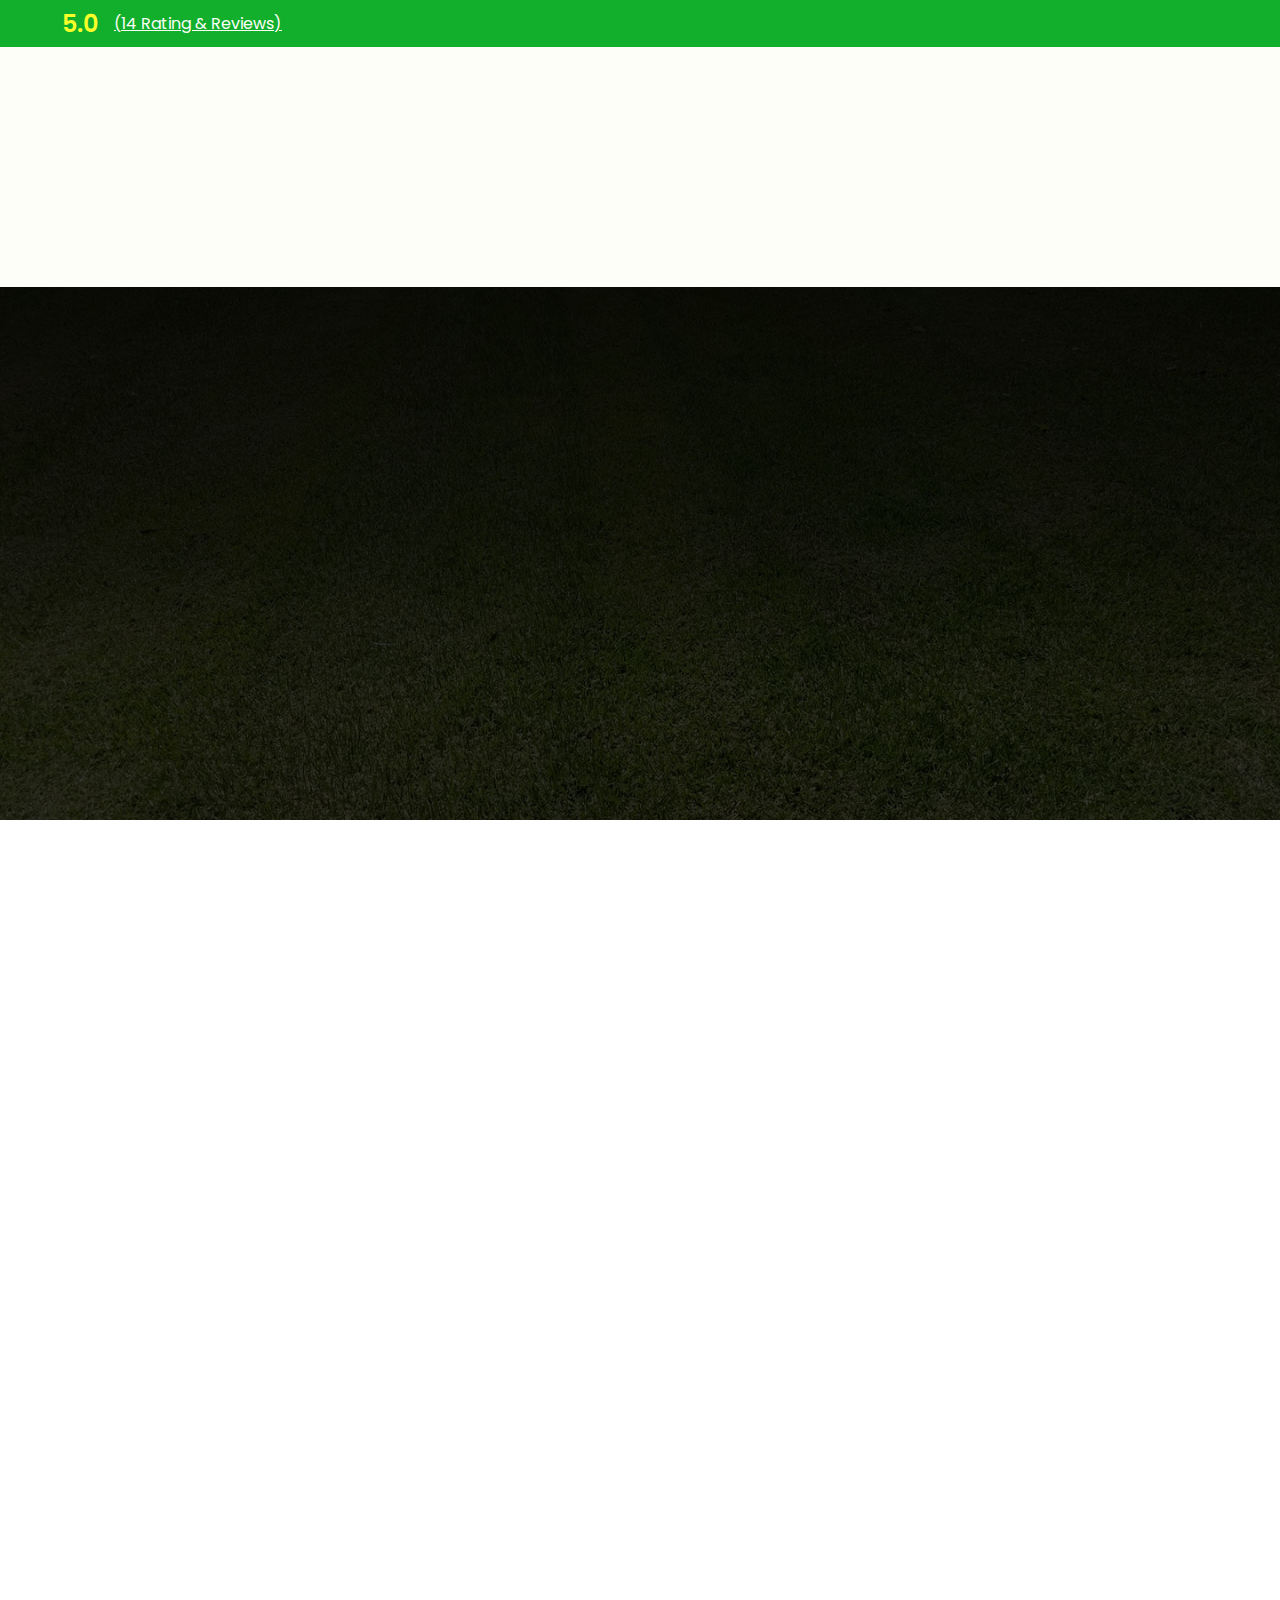
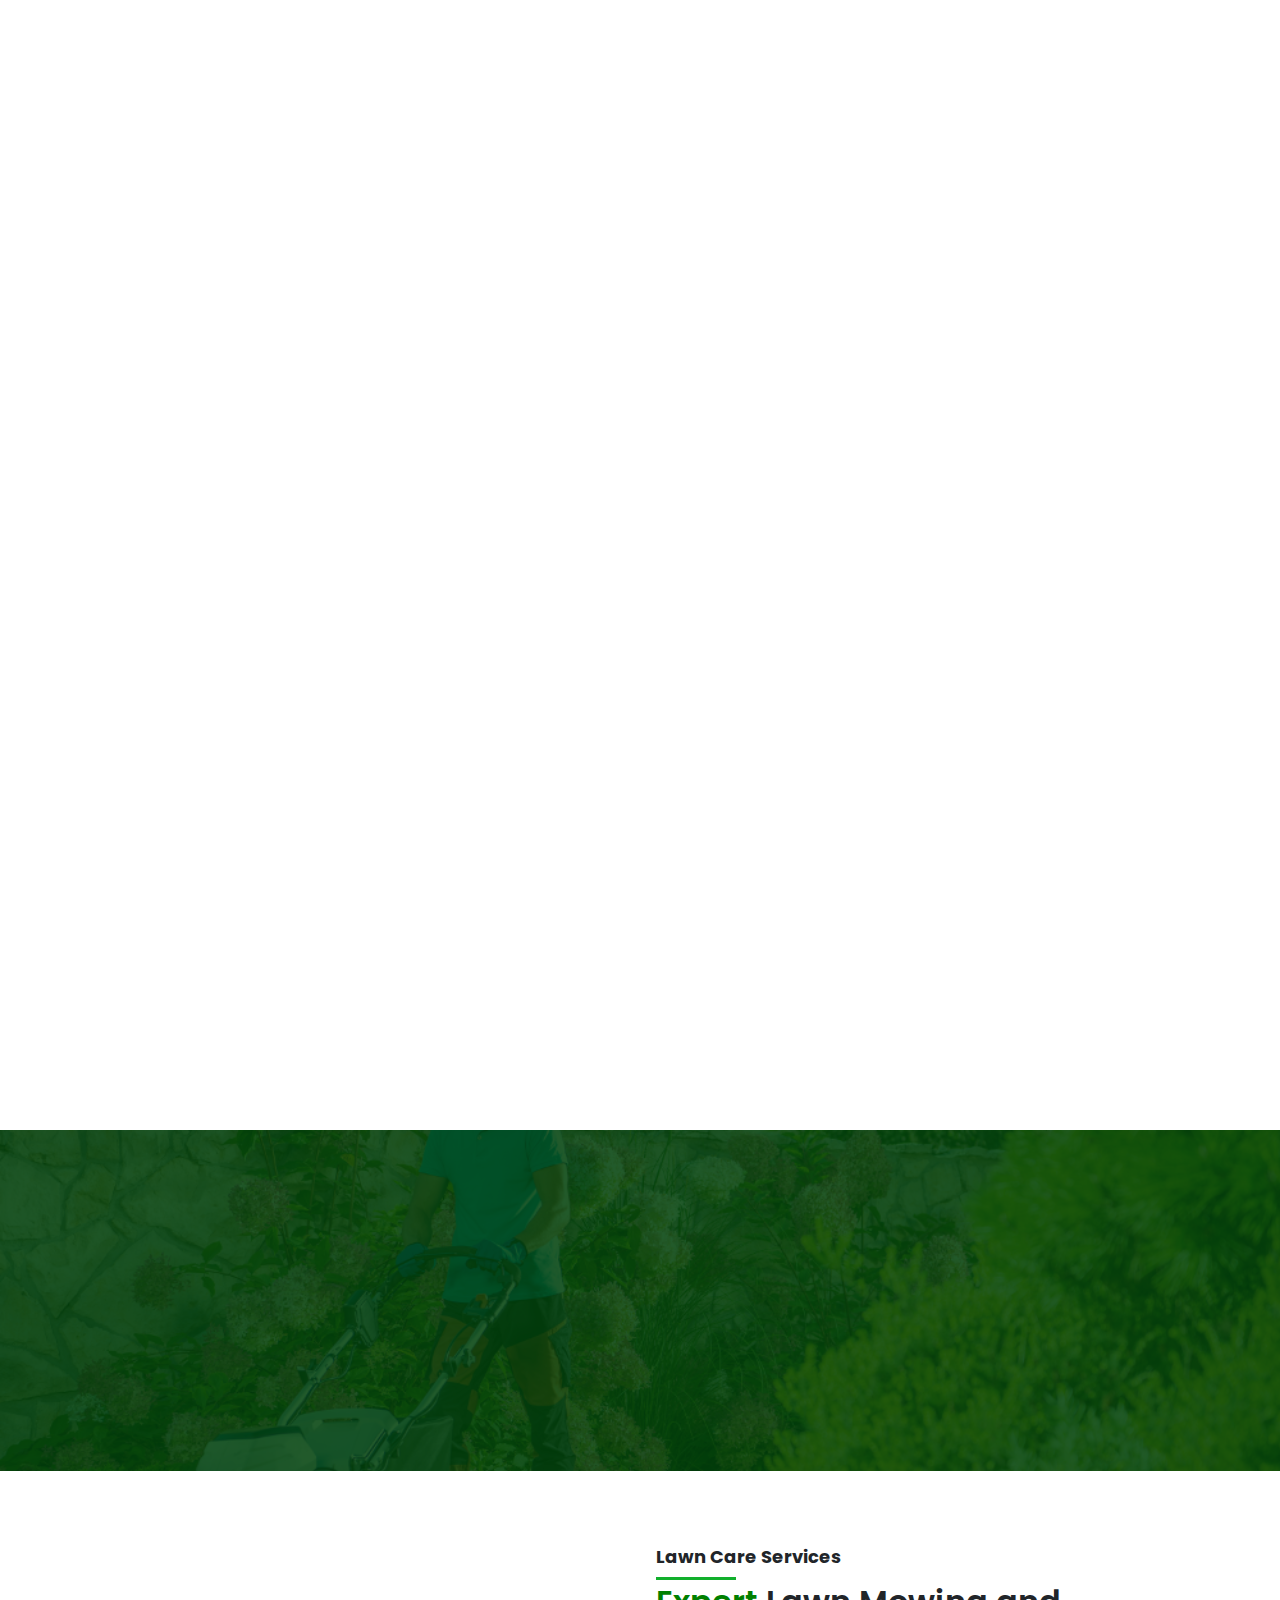
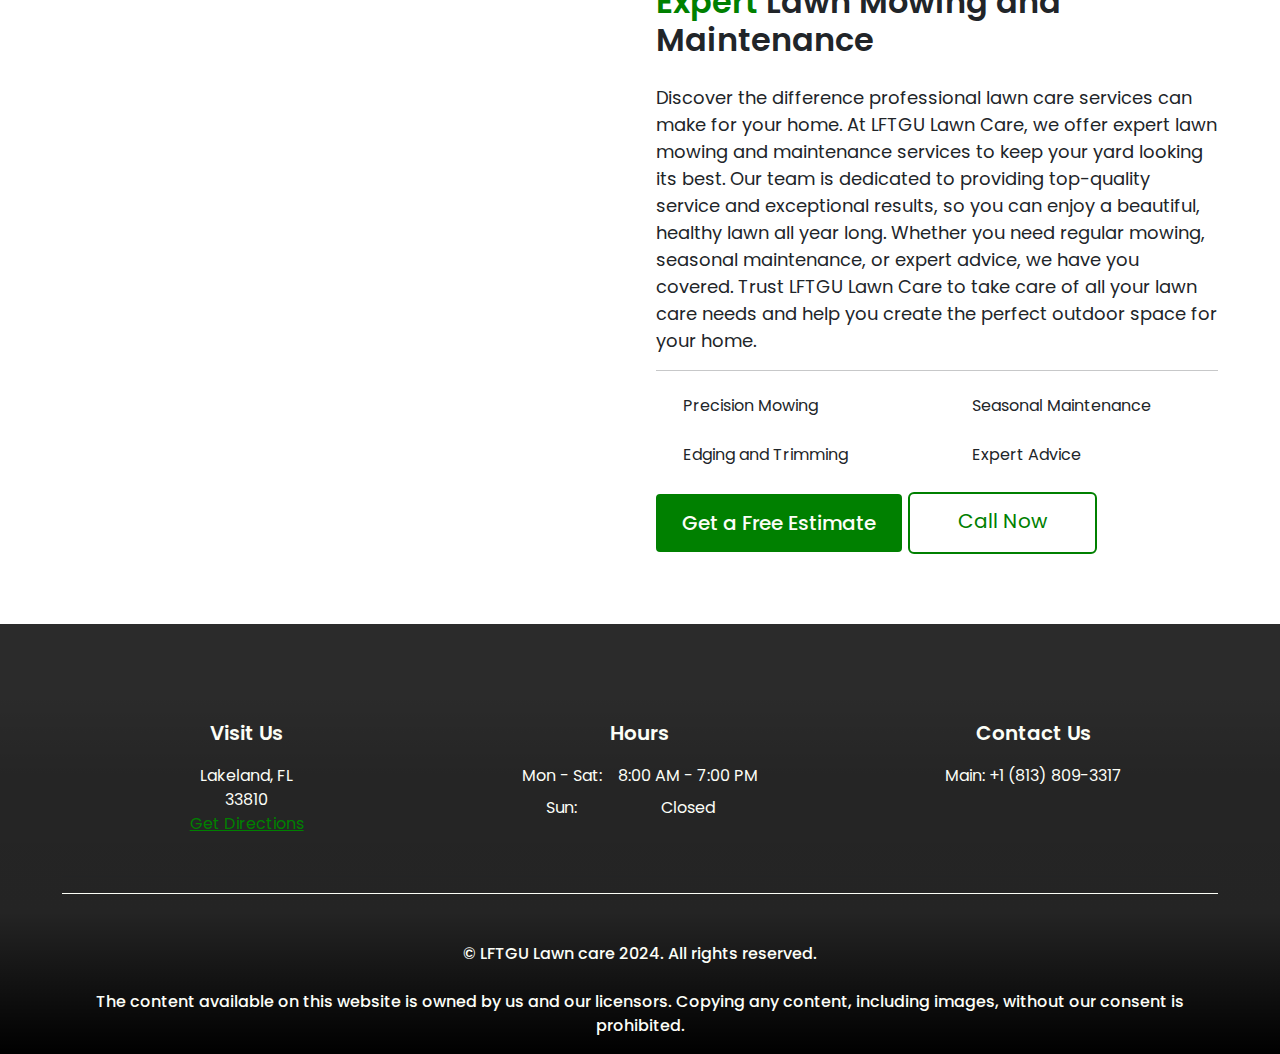
==== commit fb4f4c67: "commit" ====
--- a/commercial-services-lakeland-fl.html
+++ b/commercial-services-lakeland-fl.html
@@ -187,7 +187,7 @@
 
 
                 <h1 class="text-center">
-                    <span class="text-primary">Commercial services</span>
+                    Commercial  <span class="text-primary"> Lawn care</span> services
                     in Lakeland, FL
                 </h1>
 
